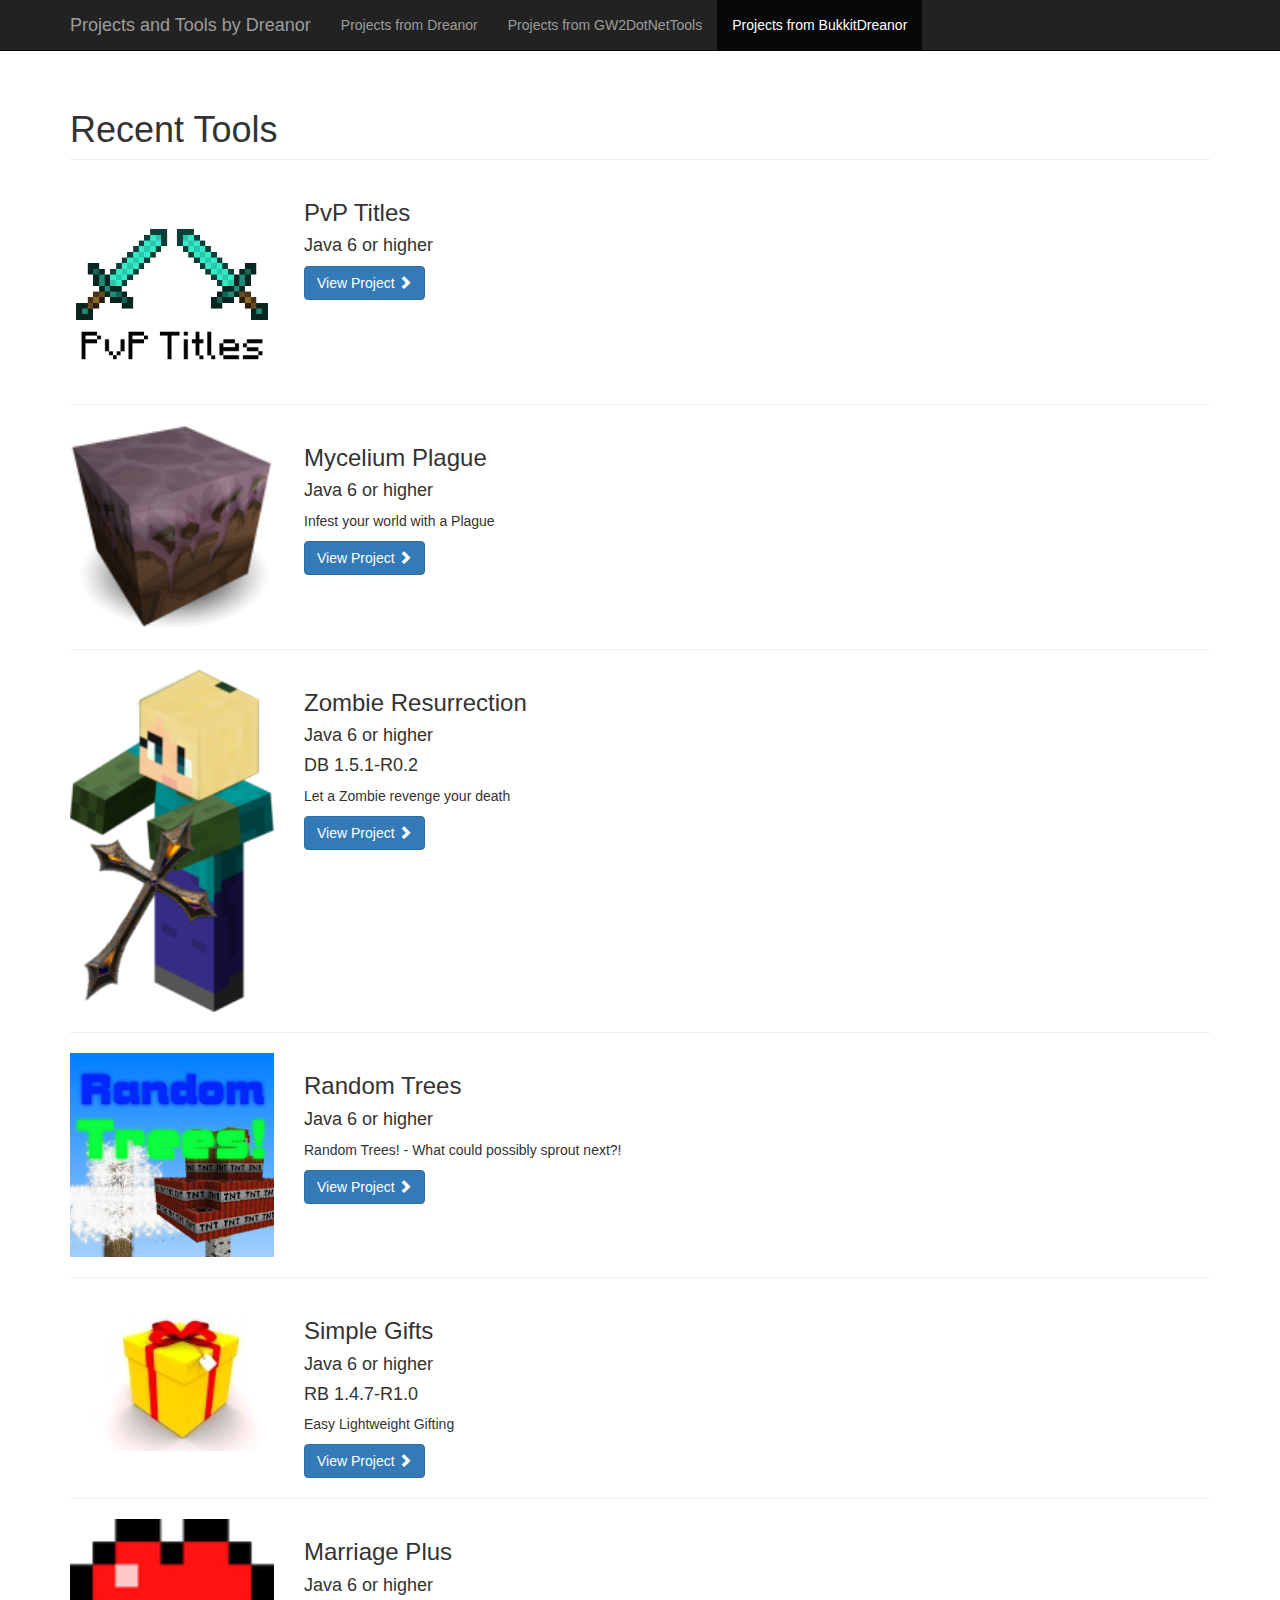
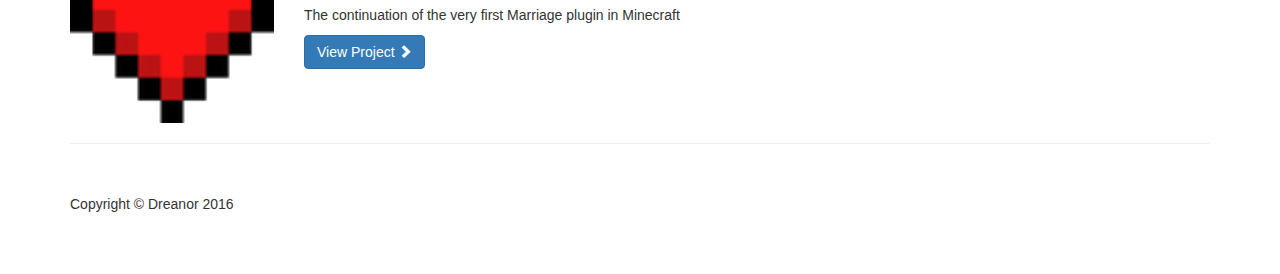
==== pages/bukkitdreanor.html @ 7fd44b6e "closes #1" ====
﻿<!DOCTYPE html>
<html lang="en">

<head>
	<meta charset="utf-8">
	<meta http-equiv="X-UA-Compatible" content="IE=edge">
	<meta name="viewport" content="width=device-width, initial-scale=1">
	<meta name="description" content="">
	<meta name="author" content="">

	<title>Projects and Tools by Dreanor</title>

	<!-- Bootstrap Core CSS -->
	<link href="../css/bootstrap.min.css" rel="stylesheet">

	<!-- Custom CSS -->
	<link href="../css/1-col-portfolio.css" rel="stylesheet">
</head>

<body>
	<nav class="navbar navbar-inverse navbar-fixed-top" role="navigation">
		<div class="container">
			<div class="navbar-header">
				<a class="navbar-brand">Projects and Tools by Dreanor</a>
			</div>
			<div class="collapse navbar-collapse" id="bs-example-navbar-collapse-1">
				<ul class="nav navbar-nav">
					<li>
						<a href="../index.html">Projects from Dreanor</a>
					</li>
					<li>
						<a href="pages/gw2dotnettools.html">Projects from GW2DotNetTools</a>
					</li>
					<li class="active">
						<a href="bukkitdreanor.html">Projects from BukkitDreanor</a>
					</li>
				</ul>
			</div>
		</div>
	</nav>

	<div class="container">
		<div class="row">
			<div class="col-lg-12">
				<h1 class="page-header">Recent Tools</h1>
			</div>
		</div>
		<div class="row">
			<div class="col-md-7">
				<a href="#">
					<img class="img-responsive" src="../img/PvPTitles.png" alt="">
				</a>
			</div>
			<div class="col-md-5">
				<h3>PvP Titles</h3>
				<h4>Java 6 or higher</h4>
				<a class="btn btn-primary" href="https://github.com/DreanorBukkit/PvPTitles">View Project <span class="glyphicon glyphicon-chevron-right"></span></a>
			</div>
		</div>

		<hr>

		<div class="row">
			<div class="col-md-7">
				<a href="#">
					<img class="img-responsive" src="../img/MyceliumPlague.png" alt="">
				</a>
			</div>
			<div class="col-md-5">
				<h3>Mycelium Plague</h3>
				<h4>Java 6 or higher</h4>
				<p>Infest your world with a Plague</p>
				<a class="btn btn-primary" href="https://github.com/DreanorBukkit/MyceliumPlague">View Project <span class="glyphicon glyphicon-chevron-right"></span></a>
			</div>
		</div>

		<hr>

		<div class="row">
			<div class="col-md-7">
				<a href="#">
					<img class="img-responsive" src="../img/zombieresurrection.png" alt="">
				</a>
			</div>
			<div class="col-md-5">
				<h3>Zombie Resurrection</h3>
				<h4>Java 6 or higher</h4>
				<h4>DB 1.5.1-R0.2</h4>
				<p>Let a Zombie revenge your death</p>
				<a class="btn btn-primary" href="https://github.com/DreanorBukkit/ZombieResurrection">View Project <span class="glyphicon glyphicon-chevron-right"></span></a>
			</div>
		</div>

		<hr>

		<div class="row">
			<div class="col-md-7">
				<a href="#">
					<img class="img-responsive" src="../img/randomtrees.png" alt="">
				</a>
			</div>
			<div class="col-md-5">
				<h3>Random Trees</h3>
				<h4>Java 6 or higher</h4>
				<p>Random Trees! - What could possibly sprout next?!</p>
				<a class="btn btn-primary" href="https://github.com/DreanorBukkit/RandomTrees">View Project <span class="glyphicon glyphicon-chevron-right"></span></a>
			</div>
		</div>

		<hr>

		<div class="row">
			<div class="col-md-7">
				<a href="#">
					<img class="img-responsive" src="../img/simplegifts.jpg" alt="">
				</a>
			</div>
			<div class="col-md-5">
				<h3>Simple Gifts</h3>
				<h4>Java 6 or higher</h4>
				<h4>RB 1.4.7-R1.0</h4>
				<p>Easy Lightweight Gifting</p>
				<a class="btn btn-primary" href="https://github.com/DreanorBukkit/SimpleGifts">View Project <span class="glyphicon glyphicon-chevron-right"></span></a>
			</div>
		</div>

		<hr>

		<div class="row">
			<div class="col-md-7">
				<a href="#">
					<img class="img-responsive" src="../img/marriageplus.png" alt="">
				</a>
			</div>
			<div class="col-md-5">
				<h3>Marriage Plus</h3>
				<h4>Java 6 or higher</h4>
				<p>The continuation of the very first Marriage plugin in Minecraft</p>
				<a class="btn btn-primary" href="https://github.com/DreanorBukkit/MarriagePlus">View Project <span class="glyphicon glyphicon-chevron-right"></span></a>
			</div>
		</div>
		
		<hr>
		<!-- Footer -->
		<footer>
			<div class="row">
				<div class="col-lg-12">
					<p>Copyright &copy; Dreanor 2016</p>
				</div>
			</div>
			<!-- /.row -->
		</footer>

	</div>
	<!-- /.container -->

	<!-- jQuery -->
	<script src="../js/jquery.js"></script>

	<!-- Bootstrap Core JavaScript -->
	<script src="../js/bootstrap.min.js"></script>

</body>

</html>
---- css/1-col-portfolio.css ----
/*!
 * Start Bootstrap - 1 Col Portfolio HTML Template (http://startbootstrap.com)
 * Code licensed under the Apache License v2.0.
 * For details, see http://www.apache.org/licenses/LICENSE-2.0.
 */

body {
    padding-top: 70px; /* Required padding for .navbar-fixed-top. Remove if using .navbar-static-top. Change if height of navigation changes. */
}

footer {
    margin: 50px 0;
}
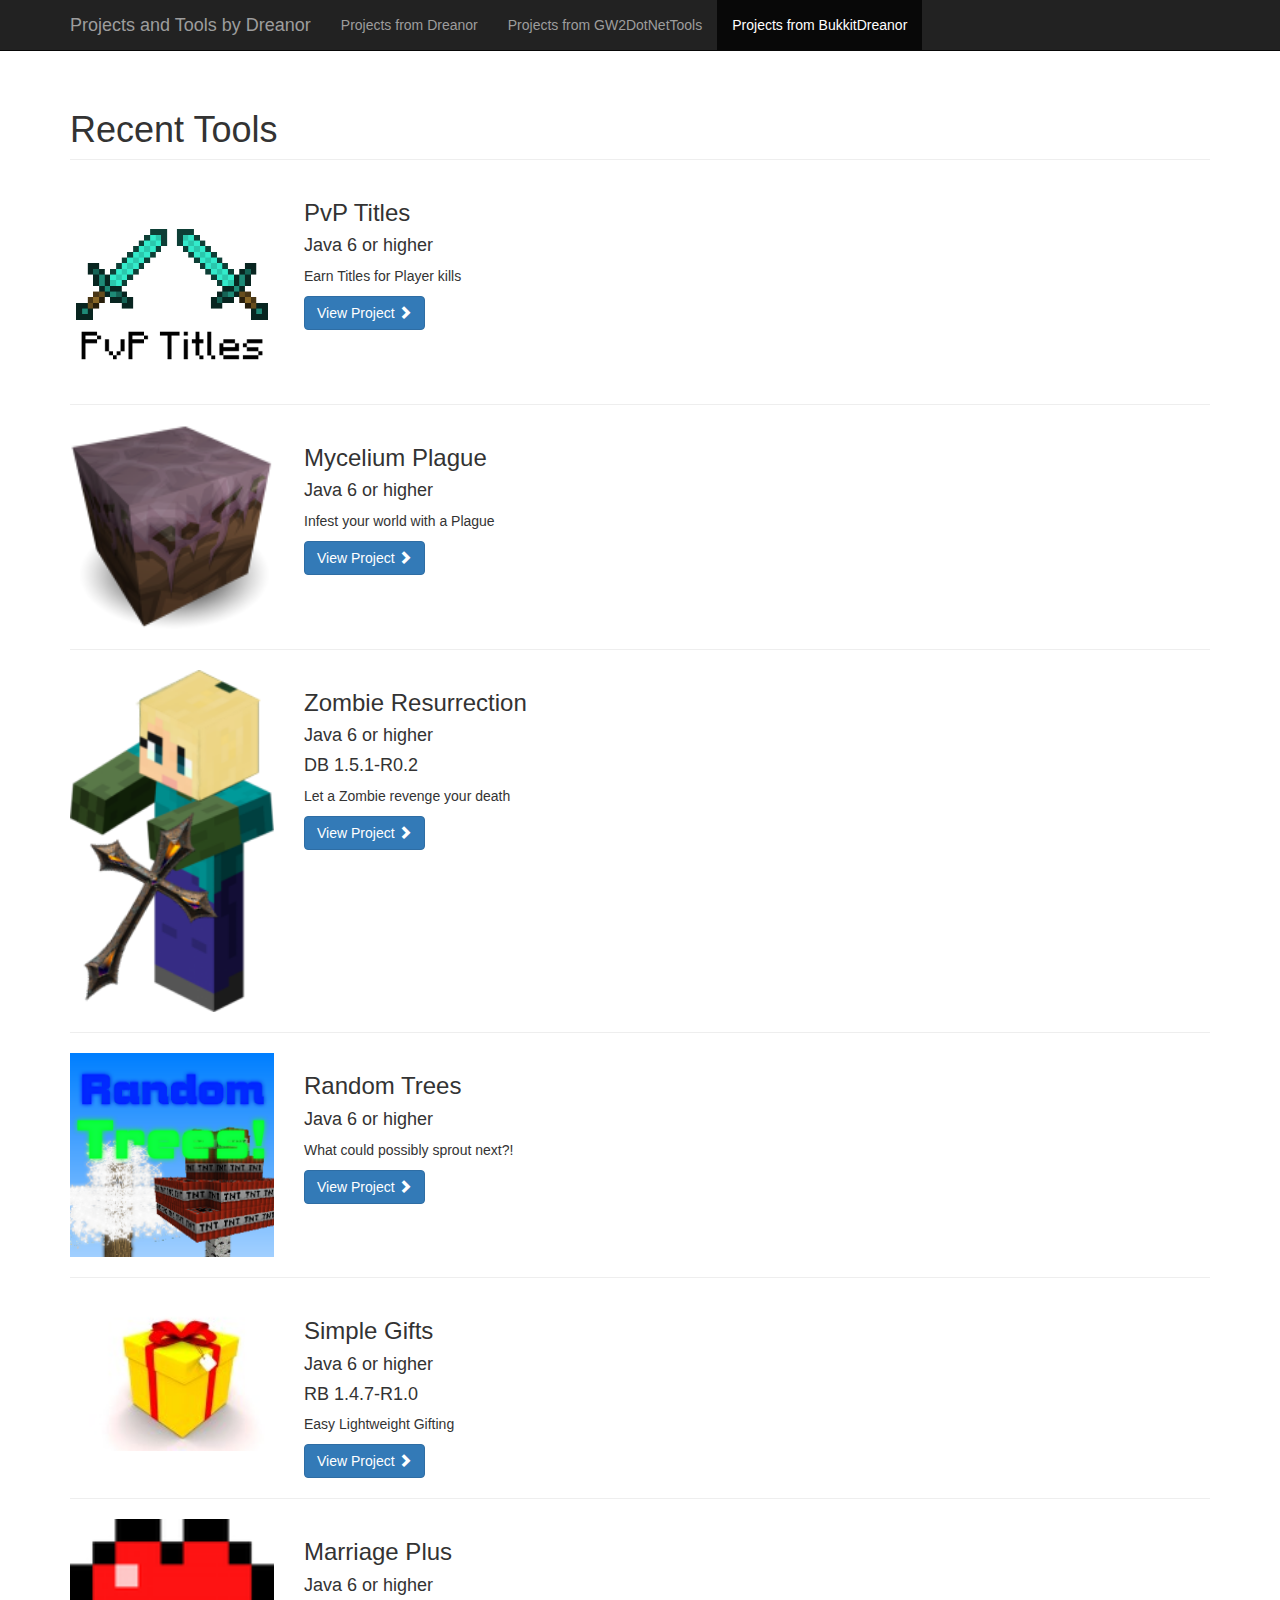
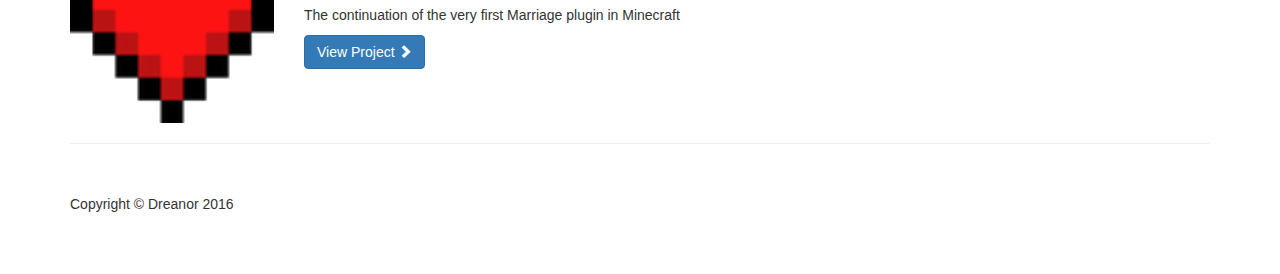
==== commit 97d3c4c4: "fix" ====
--- a/pages/bukkitdreanor.html
+++ b/pages/bukkitdreanor.html
@@ -54,6 +54,7 @@
 			<div class="col-md-5">
 				<h3>PvP Titles</h3>
 				<h4>Java 6 or higher</h4>
+				<p>Earn Titles for Player kills</p>
 				<a class="btn btn-primary" href="https://github.com/DreanorBukkit/PvPTitles">View Project <span class="glyphicon glyphicon-chevron-right"></span></a>
 			</div>
 		</div>
@@ -102,7 +103,7 @@
 			<div class="col-md-5">
 				<h3>Random Trees</h3>
 				<h4>Java 6 or higher</h4>
-				<p>Random Trees! - What could possibly sprout next?!</p>
+				<p>What could possibly sprout next?!</p>
 				<a class="btn btn-primary" href="https://github.com/DreanorBukkit/RandomTrees">View Project <span class="glyphicon glyphicon-chevron-right"></span></a>
 			</div>
 		</div>
